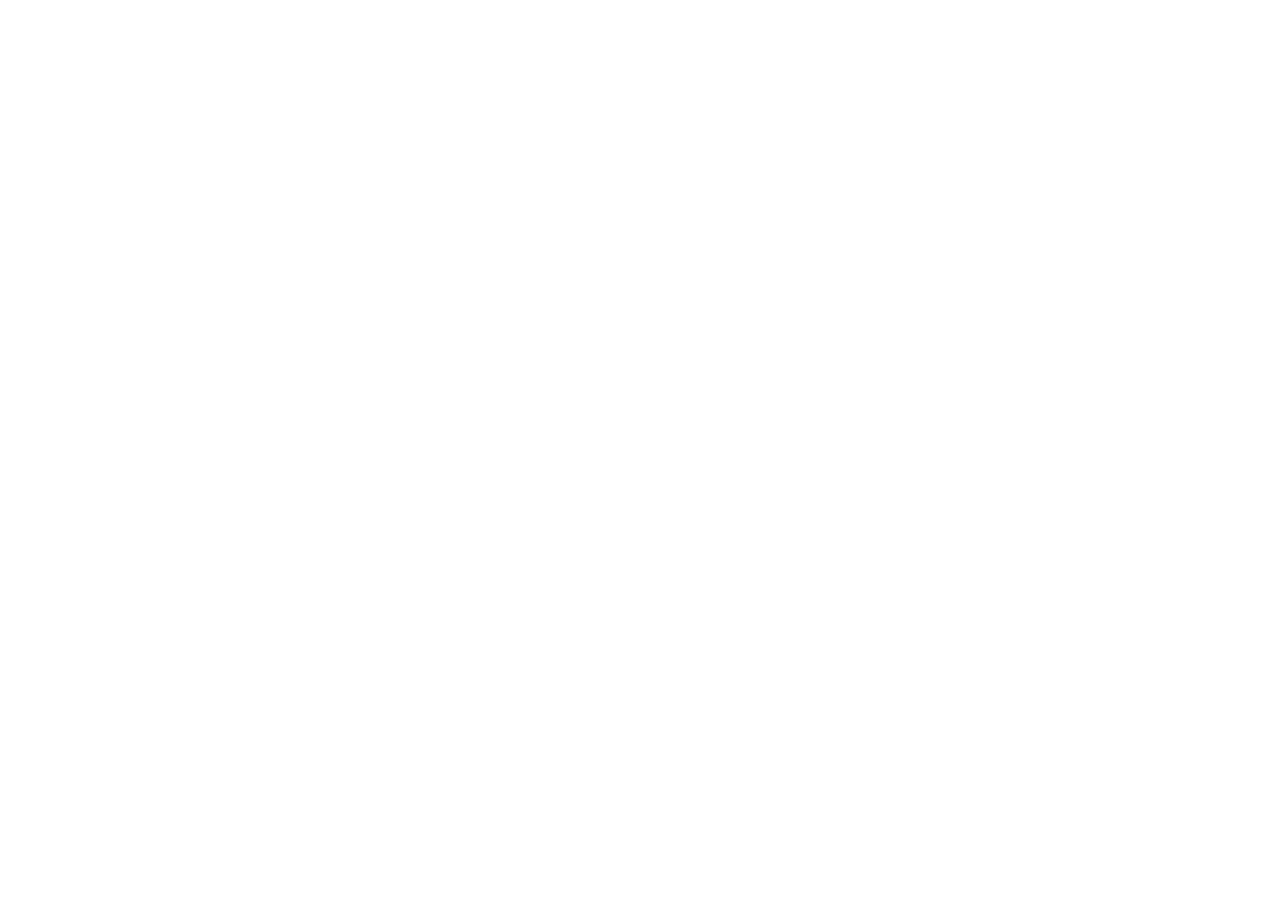
==== Classwork/tutorial.01/review/basic.html @ 35e4205f "Started basic.html" ====
<!DOCTYPE html>
<html>
    <head>
        <!--The J-Prop Shop
        Sample page for the Basic Stick
        Author: Landon Smith
        Date: 9/9/22-->
    </head>
    <body>
        
    </body>
</html>
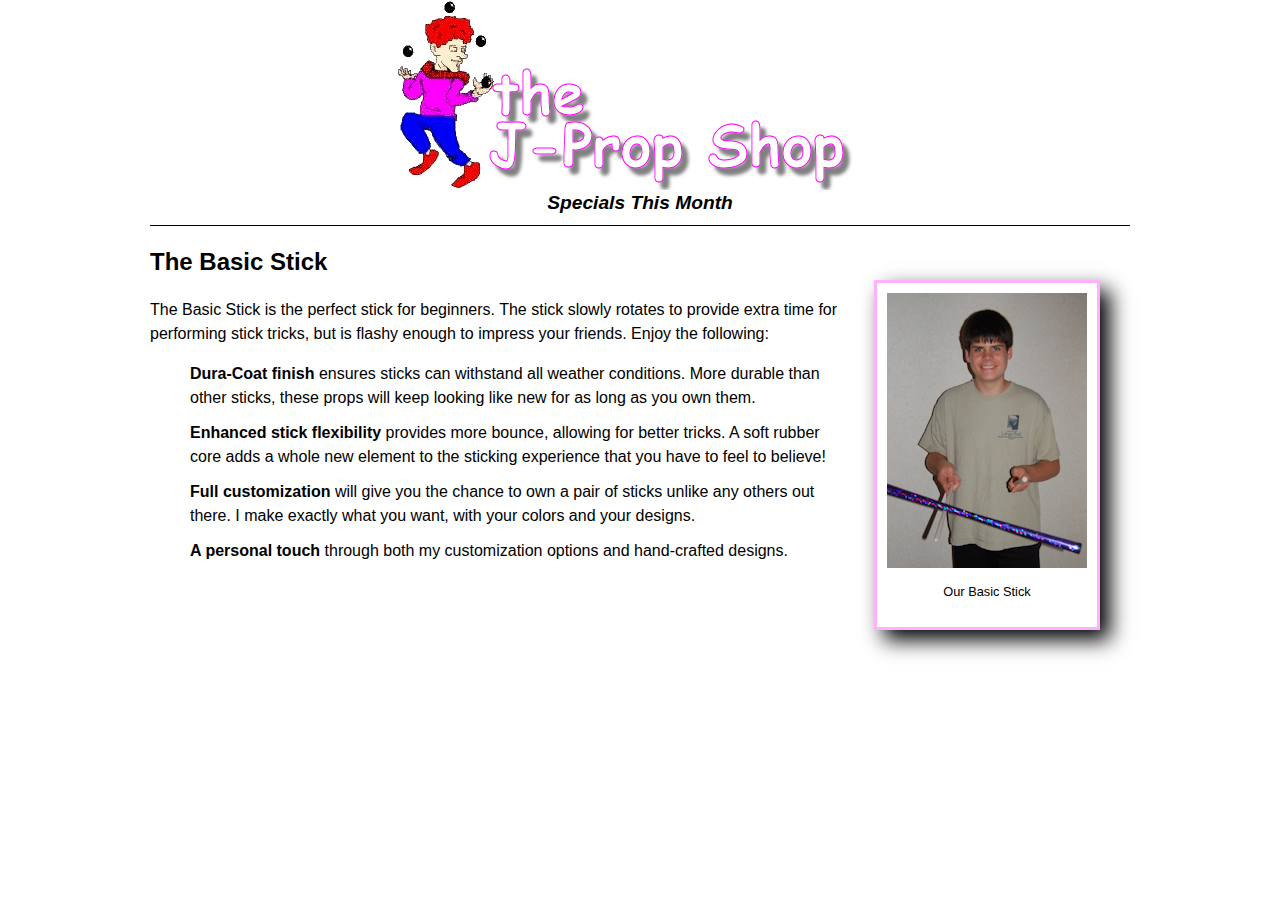
==== commit 6788c786: "Worked on review" ====
--- a/Classwork/tutorial.01/review/basic.html
+++ b/Classwork/tutorial.01/review/basic.html
@@ -1,12 +1,64 @@
 <!DOCTYPE html>
 <html>
-    <head>
-        <!--The J-Prop Shop
+
+<head>
+    <!--The J-Prop Shop
         Sample page for the Basic Stick
         Author: Landon Smith
         Date: 9/9/22-->
-    </head>
-    <body>
-        
-    </body>
+    <meta charset="UTF-8" />
+    <title>Basic Sticks</title>
+    <link rel="stylesheet" href="basicstyles.css" type="text/css" />
+</head>
+
+<body>
+    <header>
+        <hgroup>
+            <h1>
+                <img src="basiclogo.png" alt="The J-Prop Shop" />
+            </h1>
+            <h2>Specials This Month</h2>
+        </hgroup>
+    </header>
+    <section>
+        <aside>
+            <img src="basicstick.png" alt="photo" />
+            <p>Our Basic Stick</p>
+        </aside>
+        <article>
+            <h2>The Basic Stick</h2>
+            <p>The Basic Stick is the perfect stick for beginners. The stick slowly rotates
+                to provide extra time for performing stick tricks, but is flashy enough
+                to impress your friends. Enjoy the following:
+            </p>
+            <blockquote>
+                <p>
+                    <strong>Dura-Coat finish</strong> ensures sticks can withstand all weather conditions. More
+                    durable than other sticks, these props will keep looking like new for as long as you own
+                    them.
+                </p>
+                <p>
+                    <strong>Enhanced stick flexibility</strong> provides more bounce, allowing for better tricks. A soft
+                    rubber
+                    core adds a whole new element to the sticking experience that you have to feel to believe!
+                </p>
+                <p>
+                    <strong>Full customization</strong> will give you the chance to own a pair of sticks unlike any
+                    others out
+                    there. I make exactly what you want, with your colors and your designs.
+                </p>
+                <p>
+                    <strong>A personal touch</strong> through both my customization options and hand-crafted designs.
+                </p>
+            </blockquote>
+        </article>
+        <article>
+
+        </article>
+    </section>
+    <footer>
+
+    </footer>
+</body>
+
 </html>--- a/Classwork/tutorial.01/review/basicstyles.css
+++ b/Classwork/tutorial.01/review/basicstyles.css
@@ -0,0 +1,113 @@
+﻿/*
+   New Perspectives on HTML
+   Tutorial 1
+   Review Assignment
+
+   J-Prop Shop Style Sheet
+   Author: David Vinet
+   Date:   3/1/2014
+
+   Filename:         basicstyles.css
+   Supporting Files: none
+
+*/
+
+/* Section Styles */
+
+body {
+margin: 0px auto;
+padding: 0px;
+line-height: 1.5em;
+width: 98%;
+max-width: 980px;
+min-width: 250px;
+font-family: Verdana, Geneva, sans-serif
+}
+
+header {
+width: 100%;
+text-align: center;
+}
+
+section {
+width: 100%;
+}
+
+footer {
+clear: left;
+width: 100%;
+text-align: center;
+margin-top: 5px;
+}
+
+aside {
+   float: right;
+   border: 3px solid rgb(255, 177, 255);
+   margin: 30px;
+   padding: 10px;
+box-shadow:10px 10px 20px #000;
+-webkit-box-shadow:10px 10px 20px #000;
+-moz-box-shadow: 10px 10px 20px #000;
+}
+
+aside img {
+   display: block;
+}
+
+aside p {
+   display: block;
+   text-align: center;
+   font-size: 0.8em;
+}
+
+footer address {
+width: 100%;
+clear: left;
+font-size: 0.8em;
+font-style: normal;
+font-variant: small-caps;
+border-top: 1px solid black;
+background-color: rgb(255, 177, 255);
+}
+
+/* Block Styles */
+h1, h2, h3, h4, h5, h6 {
+font-family: Arial, Helvetica, sans-serif;
+}
+
+header h1 {
+margin: 1em 0em;
+font-size: 2em;
+}
+
+h2 {
+margin: 1em 0em;
+font-size: 1.5em;
+}
+
+header h1 {
+margin: 0px;
+}
+
+header h2 {
+font-size: 1.2em;
+font-style: italic;
+margin: 0em;
+padding-bottom: 0.5em;
+border-bottom:1px black solid;
+}
+
+article p {
+margin: 0.2em 0.9em 0.7em 0em;
+}
+
+article ul {
+margin: 0.1em 0.8em 0.5em;
+}
+
+article ul li {
+margin-right: 0.5em;
+}
+
+
+
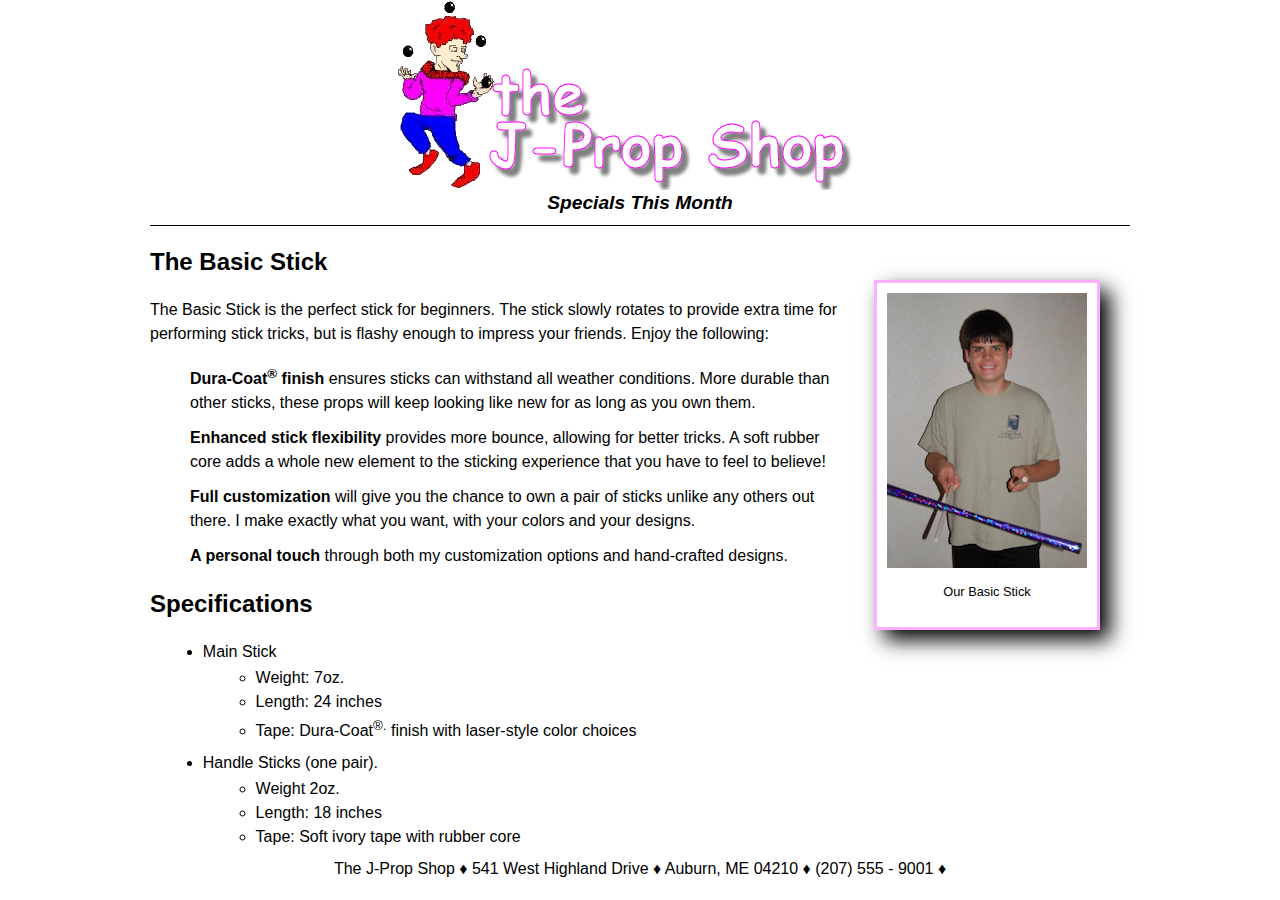
==== commit 4b0b25a4: "Finished review and added link in index" ====
--- a/Classwork/tutorial.01/review/basic.html
+++ b/Classwork/tutorial.01/review/basic.html
@@ -33,7 +33,8 @@
             </p>
             <blockquote>
                 <p>
-                    <strong>Dura-Coat finish</strong> ensures sticks can withstand all weather conditions. More
+                    <strong>Dura-Coat<sup>&reg;</sup> finish</strong> ensures sticks can withstand all weather
+                    conditions. More
                     durable than other sticks, these props will keep looking like new for as long as you own
                     them.
                 </p>
@@ -53,11 +54,32 @@
             </blockquote>
         </article>
         <article>
-
+            <h2>Specifications</h2>
+            <ul>
+                <li>
+                    Main Stick
+                    <ul>
+                        <li>Weight: 7oz.</li>
+                        <li>Length: 24 inches</li>
+                        <li>Tape: Dura-Coat<sup>&reg;.</sup> finish with laser-style color choices</li>
+                    </ul>
+                </li>
+                <li>
+                    Handle Sticks (one pair).
+                    <ul>
+                        <li>Weight 2oz.</li>
+                        <li>Length: 18 inches</li>
+                        <li>Tape: Soft ivory tape with rubber core</li>
+                    </ul>
+                </li>
+            </ul>
         </article>
     </section>
     <footer>
-
+        The J-Prop Shop &#9830;
+        541 West Highland Drive &#9830;
+        Auburn, ME 04210 &#9830;
+        (207) 555 - 9001 &#9830;
     </footer>
 </body>
 
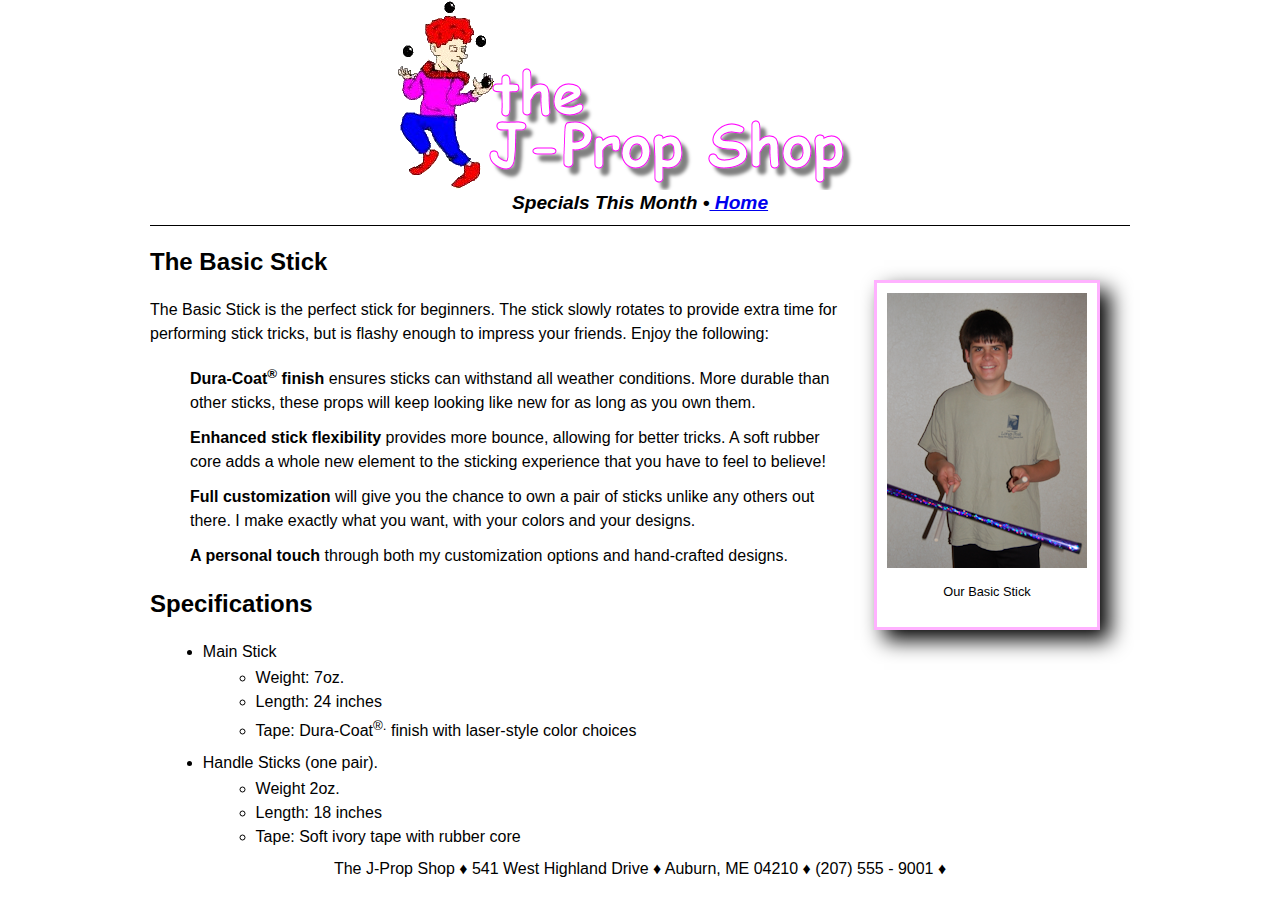
==== commit e409ccf9: "added home page" ====
--- a/Classwork/tutorial.01/review/basic.html
+++ b/Classwork/tutorial.01/review/basic.html
@@ -17,7 +17,7 @@
             <h1>
                 <img src="basiclogo.png" alt="The J-Prop Shop" />
             </h1>
-            <h2>Specials This Month</h2>
+            <h2>Specials This Month &bull;<a href="https://lando07.github.io/"> Home</a></h2>
         </hgroup>
     </header>
     <section>
